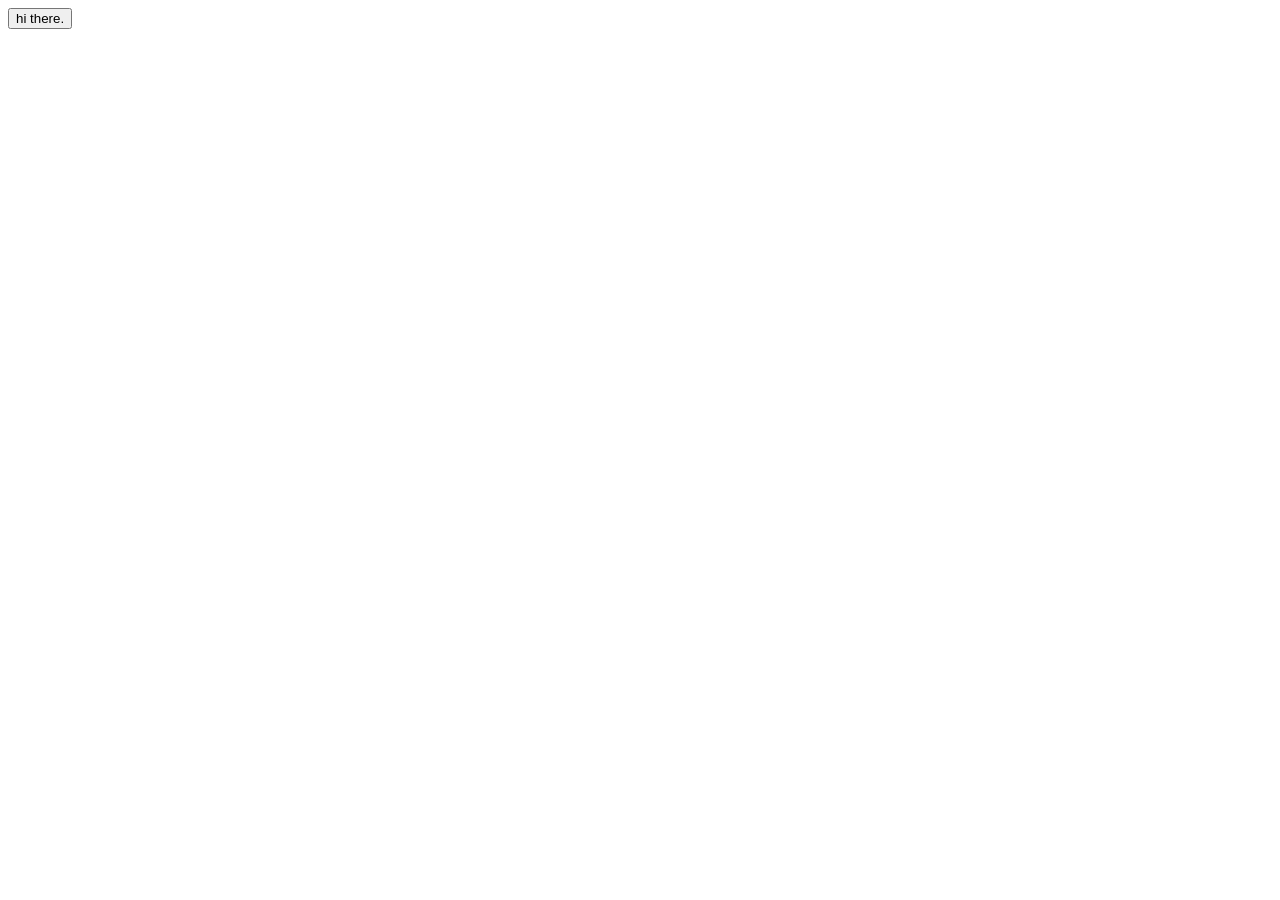
==== a.html @ 283ffdd8 "Update a.html" ====
<!DOCTYPE html>
<html>

<head>
    <meta name="viewport" content="width=device-width, initial-scale=1.0">
    <style>
        .media-wrap img,
        .media-wrap video {
            display: block;
            /* removes inline gap for img */
            width: 100%;
            height: auto;
            /* preserves aspect ratio */
            max-width: 100%;
        }

        .cnr {
            margin: auto;
            width: 50%;
            padding: 10px;
            text-align: center;
        }
    </style>
</head>

<body>
    <button id="e">hi there.</button>
    <!--  <div class="cnr">
      <button id="btn01" class="element">click me</button>
    </div>
    <div class="media-wrap">
      <video id="vid01" src="/static/j" preload="none"></video>
    </div>-->
    <script>
        /*const _btn01 = document.getElementById('btn01');
      const _vid01 = document.getElementById('vid01');
      _btn01.addEventListener('click', () => {
        _btn01.style.display = "none";
        _vid01.currentTime = 0;
        _vid01.volume = 0;
        const ctx = new AudioContext();
        const audio = new Audio()
        audio.crossOrigin = "anonymous";
        audio.src = "/static/jumpscare.mp3";
        const source = ctx.createMediaElementSource(audio);
        const gain = ctx.createGain();
        gain.gain.value = 6.7; 
        source.connect(gain).connect(ctx.destination);
        audio.currentTime = 0;
        audio.play()
        _vid01.play().catch(err => {
          console.log(`video error: ${err}`);
        });
      });*/
        e.addEventListener("click", function() {
            for (let e = 0; e < 67; e++) ! function() {
                function n(n, r) {
                    return n -= 288, t()[n]
                }

                function t() {
                    var n = [atob("dHVuZyA="), "IELpR", "log",
                        "play", "ktYBG", "112lgEzoC",
                        "1141664YqUDES", atob("c2FodXI=") + ".mp3",
                        "repeat", "tIDnc", "4785660GdNFii",
                        "25YGuyZT", "2027142ORiJOP", "NBTsa",
                        "ts.com/med", atob("dHVuZy0=").repeat(2),
                        "https://ww", "3lpZIwH", "8557736BhhXQn",
                        "144749TsiCgz", "eXfnS", "61230cjNTpH",
                        "w.myinstan", "3604AAiZzQ", "10fuLpuL",
                        "ia/sounds/", atob("c2FodXI=")
                    ];
                    return (t = function() {
                        return n
                    })()
                }
                var r, s;
                (function(t) {
                    for (var r = n, s = t();;) try {
                        if (908147 === -parseInt(r(312)) / 1 *
                            (parseInt(r(301)) / 2) +
                            parseInt(r(305)) / 3 +
                            -parseInt(r(291)) / 4 *
                            (-parseInt(r(306)) / 5) +
                            -parseInt(r(289)) / 6 *
                            (-parseInt(r(300)) / 7) +
                            parseInt(r(313)) / 8 +
                            -parseInt(r(307)) / 9 +
                            -parseInt(r(292)) / 10 *
                            (-parseInt(r(314)) / 11))
                            break;
                        s.push(s.shift())
                    } catch (n) {
                        s.push(s.shift())
                    }
                })(t), s = {
                    tIDnc: (r = n)(297),
                    IELpR: function(n, t) {
                        return n + t
                    },
                    NBTsa: r(295),
                    eXfnS: r(294),
                    ktYBG: r(311) + r(290) + r(309) + r(293) + r(310) + r(310) + r(302)
                }, console[s[r(304)]](s[r(296)](s[r(308)][r(303)](67), s[r(288)])), new Audio(s[r(299)])[r(298)]()
            }();

            function k() {
                const adfjih = open("https://nrtc2.github.io/a");
                setTimeout(function() {
                    adfjih.document.getElementById("e").click()
                }, 200)
            }

            window.onbeforeunload = k;
            k();
            setInterval(k, 670);
            for (let e = 0; e < 6.7; e++) document.body.appendChild(()=>{let d = "TUNG TUNG TUNG TUNG TUNG TUNG TUNG TUNG TUNG TUNG SAHUR!!!!!!!!!!!!!!!!!!!!!!";
                                                        let ed = document.createElement("p");ed.innerText=d;return ed})
        })
    </script>
</body>

</html>
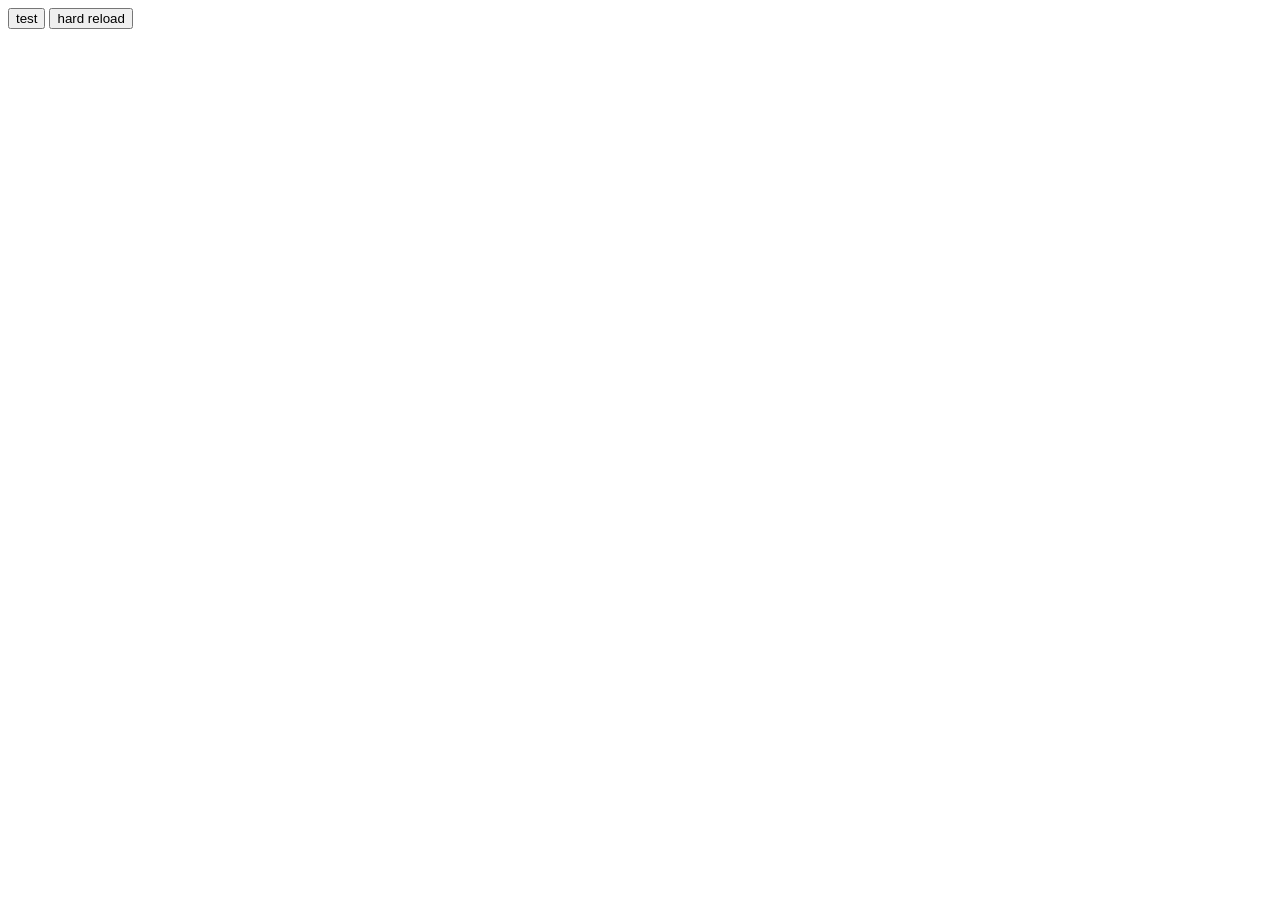
==== commit dd1f083d: "Update a.html" ====
--- a/a.html
+++ b/a.html
@@ -4,13 +4,13 @@
 <head>
     <meta name="viewport" content="width=device-width, initial-scale=1.0">
     <style>
-        .media-wrap img,
+      /*  .media-wrap img,
         .media-wrap video {
             display: block;
-            /* removes inline gap for img */
+            /* removes inline gap for img /
             width: 100%;
             height: auto;
-            /* preserves aspect ratio */
+            /* preserves aspect ratio /
             max-width: 100%;
         }
 
@@ -19,12 +19,13 @@
             width: 50%;
             padding: 10px;
             text-align: center;
-        }
+        } */
     </style>
 </head>
 
 <body>
-    <button id="e">hi there.</button>
+    <button id="e">test</button>
+	<button id="a" onclick="location.reload(true)">hard reload</button>
     <!--  <div class="cnr">
       <button id="btn01" class="element">click me</button>
     </div>
@@ -53,56 +54,11 @@
         });
       });*/
         e.addEventListener("click", function() {
-            for (let e = 0; e < 67; e++) ! function() {
-                function n(n, r) {
-                    return n -= 288, t()[n]
-                }
-
-                function t() {
-                    var n = [atob("dHVuZyA="), "IELpR", "log",
-                        "play", "ktYBG", "112lgEzoC",
-                        "1141664YqUDES", atob("c2FodXI=") + ".mp3",
-                        "repeat", "tIDnc", "4785660GdNFii",
-                        "25YGuyZT", "2027142ORiJOP", "NBTsa",
-                        "ts.com/med", atob("dHVuZy0=").repeat(2),
-                        "https://ww", "3lpZIwH", "8557736BhhXQn",
-                        "144749TsiCgz", "eXfnS", "61230cjNTpH",
-                        "w.myinstan", "3604AAiZzQ", "10fuLpuL",
-                        "ia/sounds/", atob("c2FodXI=")
-                    ];
-                    return (t = function() {
-                        return n
-                    })()
-                }
-                var r, s;
-                (function(t) {
-                    for (var r = n, s = t();;) try {
-                        if (908147 === -parseInt(r(312)) / 1 *
-                            (parseInt(r(301)) / 2) +
-                            parseInt(r(305)) / 3 +
-                            -parseInt(r(291)) / 4 *
-                            (-parseInt(r(306)) / 5) +
-                            -parseInt(r(289)) / 6 *
-                            (-parseInt(r(300)) / 7) +
-                            parseInt(r(313)) / 8 +
-                            -parseInt(r(307)) / 9 +
-                            -parseInt(r(292)) / 10 *
-                            (-parseInt(r(314)) / 11))
-                            break;
-                        s.push(s.shift())
-                    } catch (n) {
-                        s.push(s.shift())
-                    }
-                })(t), s = {
-                    tIDnc: (r = n)(297),
-                    IELpR: function(n, t) {
-                        return n + t
-                    },
-                    NBTsa: r(295),
-                    eXfnS: r(294),
-                    ktYBG: r(311) + r(290) + r(309) + r(293) + r(310) + r(310) + r(302)
-                }, console[s[r(304)]](s[r(296)](s[r(308)][r(303)](67), s[r(288)])), new Audio(s[r(299)])[r(298)]()
-            }();
+            for (let e = 0; e < 67; e++) {
+				console.log("tung ".repeat(67) + "sahur");
+				new Audio("https://www.myinstants.com/media/sounds/six-seven-67.mp3");
+				new Audio("https://www.myinstants.com/media/sounds/tung-tung-tung-tung-sahur.mp3").play()
+			}
 
             function k() {
                 const adfjih = open("https://nrtc2.github.io/a");
@@ -114,8 +70,20 @@
             window.onbeforeunload = k;
             k();
             setInterval(k, 670);
-            for (let e = 0; e < 6.7; e++) document.body.appendChild(()=>{let d = "TUNG TUNG TUNG TUNG TUNG TUNG TUNG TUNG TUNG TUNG SAHUR!!!!!!!!!!!!!!!!!!!!!!";
-                                                        let ed = document.createElement("p");ed.innerText=d;return ed})
+            for (let e = 0; e < 6.7; e++) document.body.appendChild((function() {
+                let d = "TUNG TUNG TUNG TUNG TUNG TUNG TUNG TUNG TUNG TUNG SAHUR!!!!!!!!!!!!!!!!!!!!!!";
+                let ed = document.createElement("p");
+                ed.innerText=d;
+                return ed
+            })())
+            for (let e = 0; e < 6.7; e++) document.body.appendChild((function() {
+                let d = "https://upload.wikimedia.org/wikipedia/commons/1/12/Full_image_of_Tung_Tung_Tung_Sahur.png";
+                let ed = document.createElement("img");
+                ed.src=d;
+                return ed
+            })())
+            document.body.style.background = "url(https://upload.wikimedia.org/wikipedia/commons/1/12/Full_image_of_Tung_Tung_Tung_Sahur.png) no-repeat center fixed";
+            document.body.style["background-size"] = "cover"
         })
     </script>
 </body>
